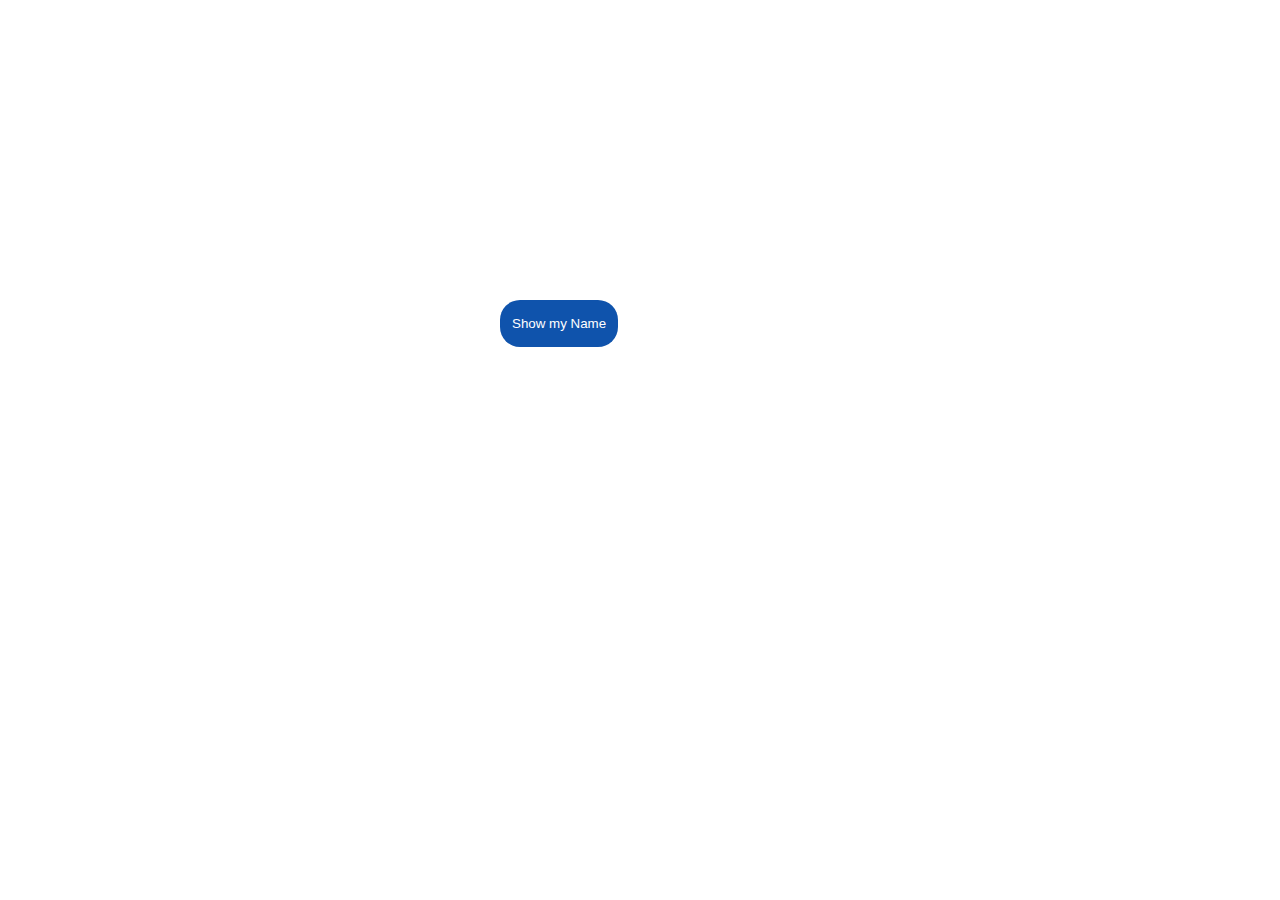
==== showName.html @ 06e1eae6 "added to repository" ====
<!DOCTYPE html>
<html lang="en">
<head>
    <meta charset="UTF-8">
    <meta http-equiv="X-UA-Compatible" content="IE=edge">
    <meta name="viewport" content="width=device-width, initial-scale=1.0">
    <title>Show My Name</title>
    <style>
        .name{
            padding: 16px 12px;
            border: none;
            border-radius: 20px;
            color: #fff;
            background-color: rgb(15, 83, 172);
            top: 300px;
            position: absolute;
            left: 500px;
        }

        @media only screen and (max-width: 992px) {
            .name{
                position: absolute;
                top: 200px;
                left: 200px;
            }
        }
    </style>
</head>
<body>
    
    <button class="name" type="button" onclick="myFunction()">Show my Name</button>

    <script>
        function myFunction(){
            alert("Joshua Ejike");
        }
    </script>

</body>
</html>
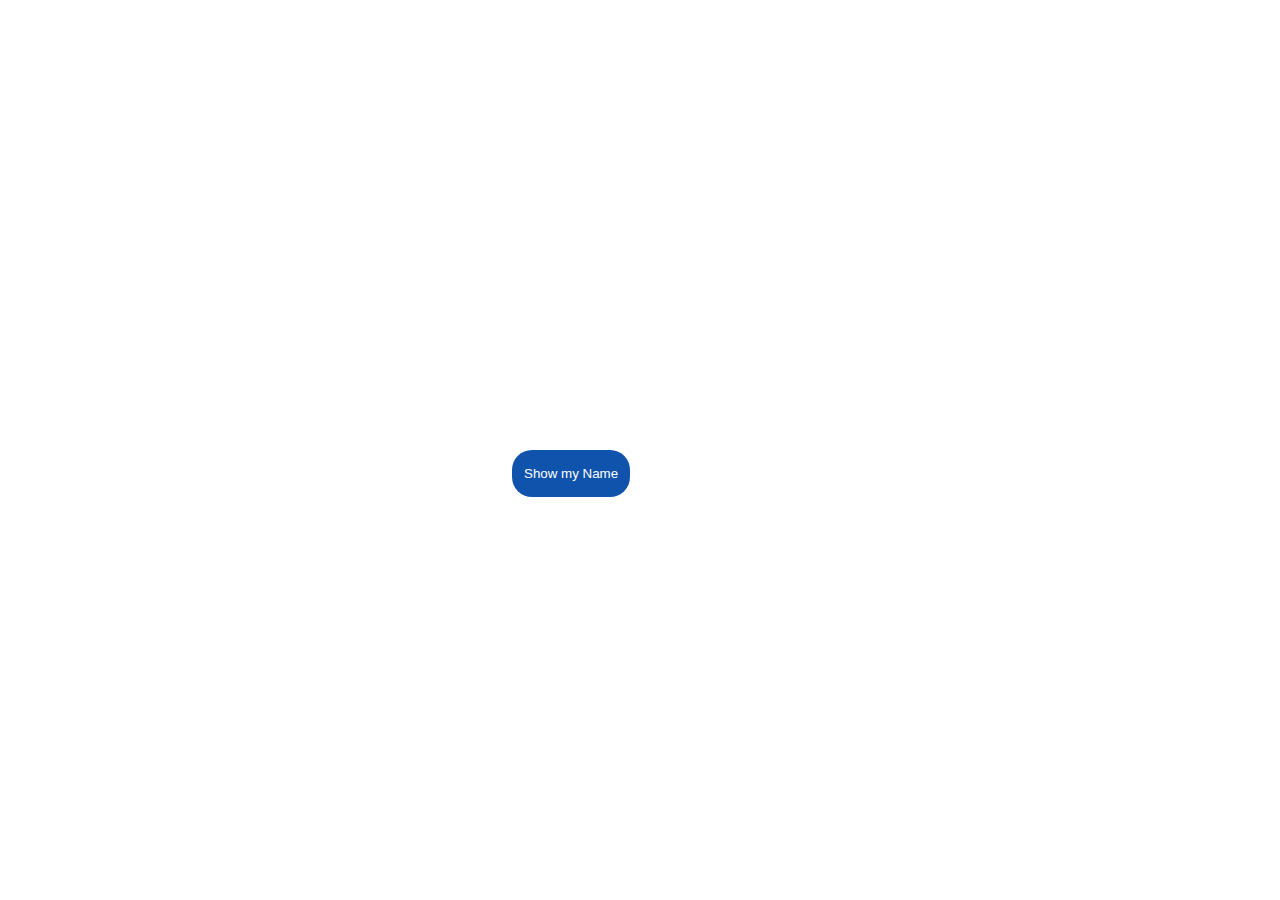
==== commit 9b7d45bf: "added to repository" ====
--- a/showName.html
+++ b/showName.html
@@ -12,16 +12,15 @@
             border-radius: 20px;
             color: #fff;
             background-color: rgb(15, 83, 172);
-            top: 300px;
+            top: 50%;
             position: absolute;
-            left: 500px;
+            left: 40%;
         }
 
         @media only screen and (max-width: 992px) {
             .name{
-                position: absolute;
-                top: 200px;
-                left: 200px;
+                top: 50%;
+                left: 35%;
             }
         }
     </style>
